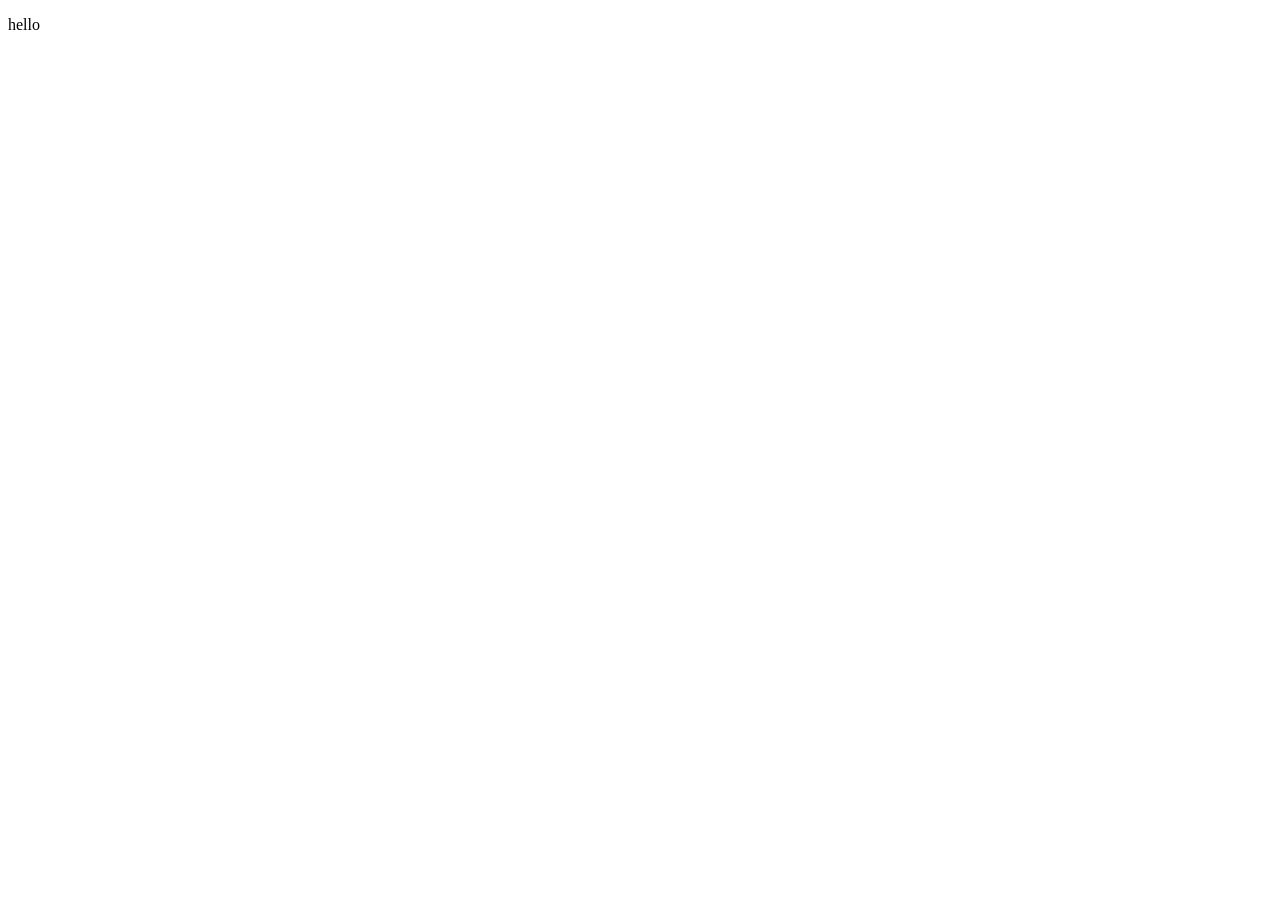
==== index.html @ 3df3ad90 "Rename Index.html to index.html" ====
<!DOCTYPE html>
<html lang="en">
<head>
    <meta charset="UTF-8">
    <meta name="viewport" content="width=device-width, initial-scale=1.0">
    <title>Document</title>
</head>
<body>
    <p>hello</p>
</body>
</html>
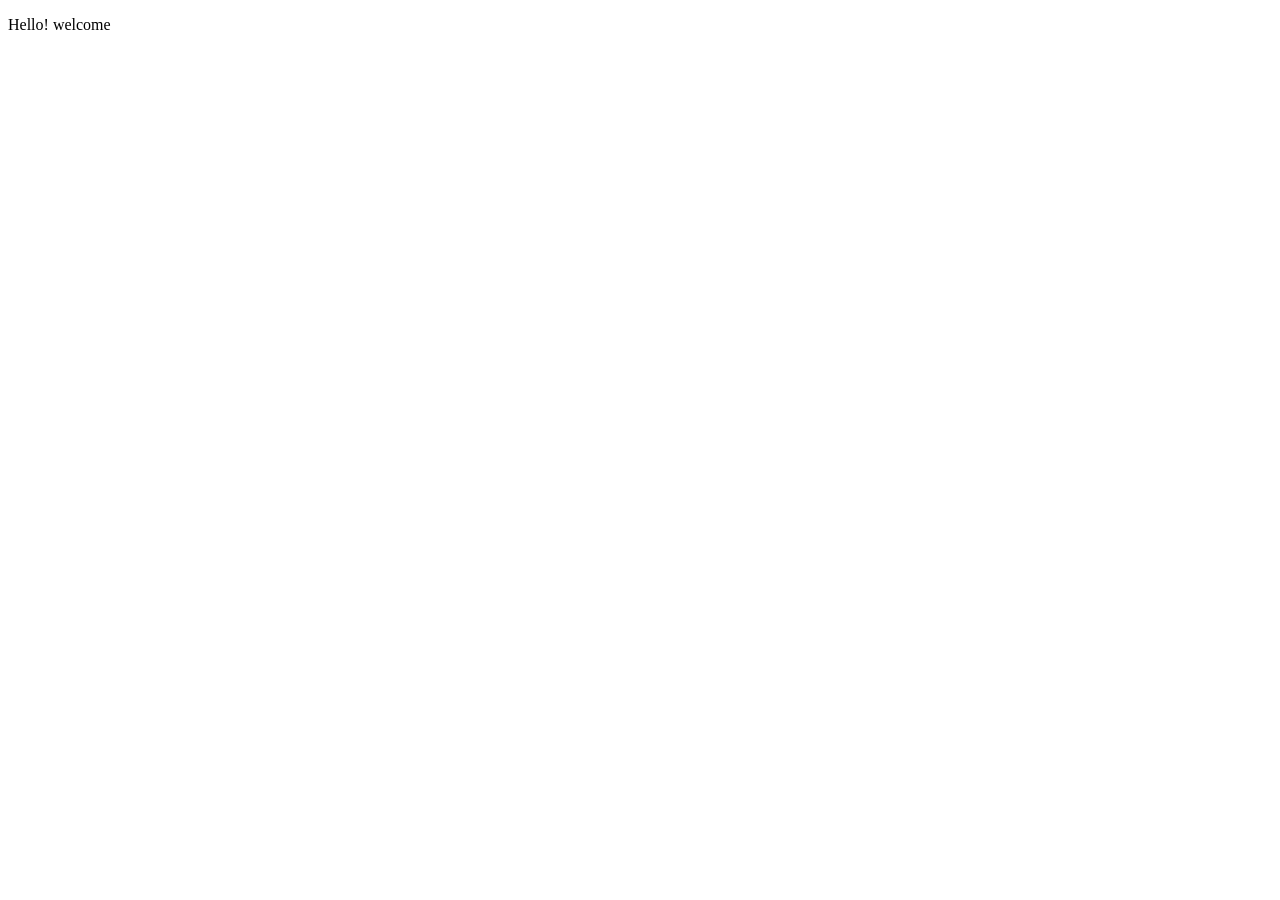
==== commit 1a370413: "Merge branch 'main' of https://github.com/sanijawb-gif/Website" ====
--- a/index.html
+++ b/index.html
@@ -3,9 +3,10 @@
 <head>
     <meta charset="UTF-8">
     <meta name="viewport" content="width=device-width, initial-scale=1.0">
-    <title>Document</title>
+    <link rel="stylesheet" href="css/styles.css">
+    <title>Home page</title>
 </head>
 <body>
-    <p>hello</p>
+    <p>Hello! welcome </p>
 </body>
 </html>
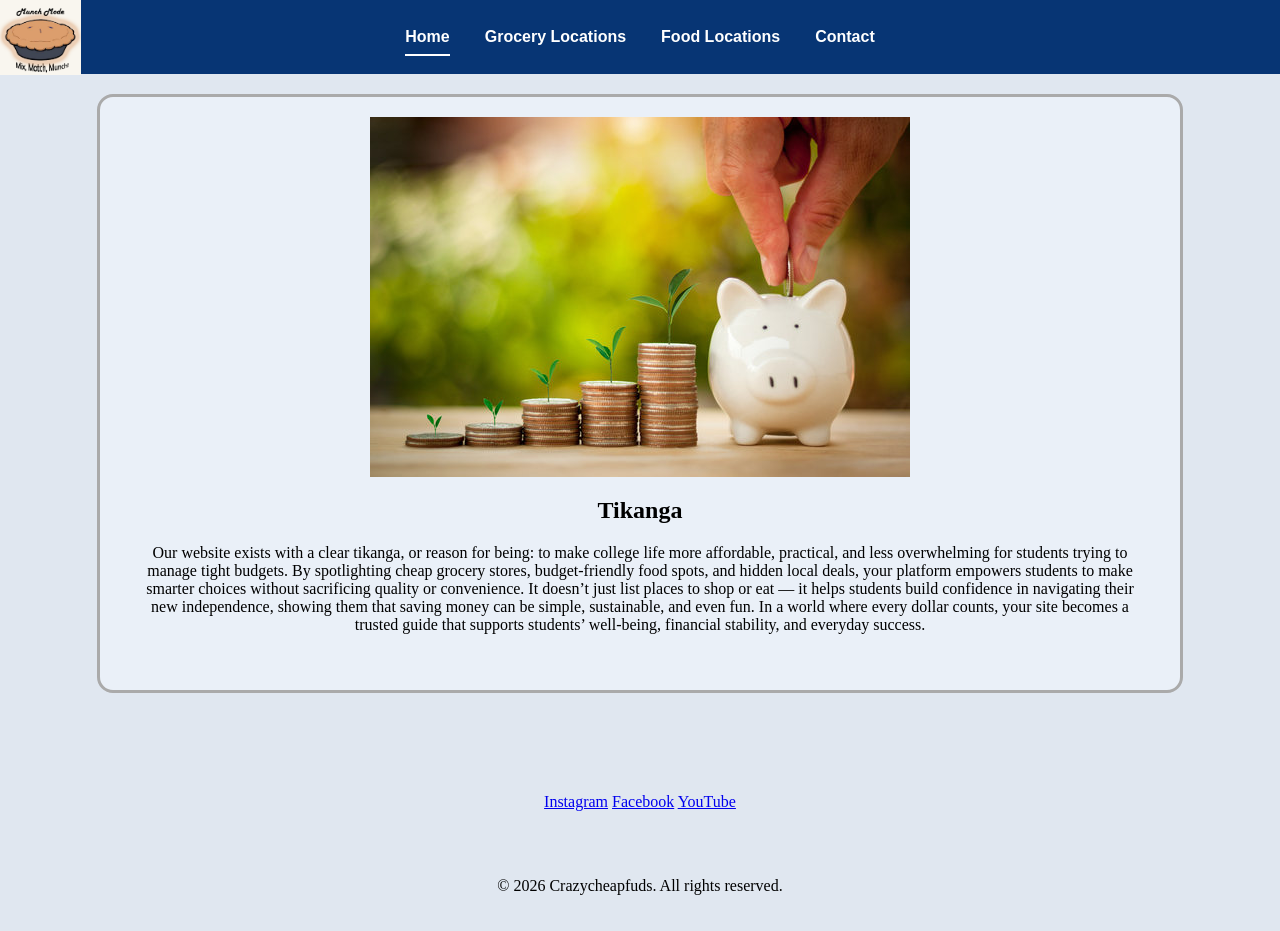
==== commit 8b3a07fb: "Version1" ====
--- a/index.html
+++ b/index.html
@@ -4,9 +4,48 @@
     <meta charset="UTF-8">
     <meta name="viewport" content="width=device-width, initial-scale=1.0">
     <link rel="stylesheet" href="css/styles.css">
-    <title>Home page</title>
 </head>
-<body>
-    <p>Hello! welcome </p>
-</body>
-</html>
+
+<div class="lg">
+    <img src="assets/Logo.png" class="logo">
+    </div>
+
+<nav class="navbar">
+    <a href="index.html" class="active">Home</a>
+    <a href="Grocery locations.html">Grocery Locations</a>
+    <a href="Food locations.html">Food Locations</a>
+    <a href="Contact.html">Contact</a>
+</nav>
+
+<div class="Media">
+		<section class="Tikanga">
+			<img src="assets/Index.png">
+				<div class="">
+                    <h2>Tikanga</h2>
+					<p>Our website exists with a clear tikanga, or reason for being: to make college life more affordable, practical, and less overwhelming for students trying to manage tight budgets. By spotlighting cheap grocery stores, budget‑friendly food spots, and hidden local deals, your platform empowers students to make smarter choices without sacrificing quality or convenience. It doesn’t just list places to shop or eat — it helps students build confidence in navigating their new independence, showing them that saving money can be simple, sustainable, and even fun. In a world where every dollar counts, your site becomes a trusted guide that supports students’ well‑being, financial stability, and everyday success.</p>
+				</div>
+		</section>
+
+        <div class="social-links">
+
+            <!--_blank opens up the hyperlink in a new browser tab-->
+    </div>
+
+    <div class="social-emails">
+        <a href="https://www.instagram.com/" target="_blank"
+           rel="noopener noreferrer">Instagram</a>
+
+        <a href="https://www.facebook.com/" target="_blank"
+           rel="noopener noreferrer">Facebook</a>
+
+        <a href="https://www.youtube.com/" target="_blank"
+           rel="noopener noreferrer">YouTube</a>
+    </div>
+
+    <footer>
+    <div class="footer-bottom">
+        <p>© 2026 Crazycheapfuds. All rights reserved.</p>
+    </div>
+
+    </footer>
+</html>
--- a/css/styles.css
+++ b/css/styles.css
@@ -0,0 +1,243 @@
+body {
+    background-color: #E0E7F0;
+    margin: 0;
+}
+
+.lg {
+  position: absolute;
+  top:0px;
+  left: 0px;
+}
+
+.logo {                          /*positioning logo in top left*/
+  height: 75px;
+  width: auto;
+}
+
+.navbar {
+    background-color: #073574;
+    height: 74px;
+    display: flex;
+    justify-content: center;
+    align-items: center;
+    gap: 35px;
+}
+
+.navbar a {
+    color: white;
+    text-decoration: none;
+    font-family: Arial, sans-serif;
+    font-weight: bold;
+    font-size: 16px;
+    padding: 10px 0;
+    position: relative; /*allows me to use left, right, botoom*/
+}
+
+.navbar a.active::after {       /*Active after is utilized to imput the underlining of the page*/
+    content: "";
+    position: absolute;
+    left: 0;        
+    right: 0;    /*ensuring it streches across the whole word*/
+    bottom: 0;
+    height: 2px;
+    background-color: white;
+}
+
+
+.starter{
+  text-align: center;
+}
+
+.Media {                      
+  display: flex;
+  flex-direction: column;
+  align-items: center;
+  padding: 20px;
+  gap: 50px;
+  text-align: center;
+}
+
+.Decpost img {
+    width: 900px;
+    height: 400px;
+    object-fit: cover;
+    border-radius: 16px;
+}
+
+.Tikanga {                       
+  width: 100%;
+  max-width: 1000px;
+  background-color: #EAF0F8;
+  border: 3px solid #aaa;
+  border-radius: 16px;
+  padding: 20px 40px 40px 40px; 
+  display: flex;
+  flex-direction: column;
+  align-items: center;
+}
+
+.information-section {
+            background-color: #f2f2f7;
+            min-height: 245px;
+            padding: 12px 0 25px;
+        }
+
+        .info-top {
+            width: 660px;
+            margin: 0 auto 12px;
+            display: flex;
+            justify-content: space-between;
+            align-items: center;
+        }
+
+        .category {
+            border: 1px solid #777;
+            background-color: #f2ecec;
+            padding: 11px 32px;
+            font-size: 14px;
+        }
+
+        .stars {
+            font-size: 29px;
+            letter-spacing: 2px;
+        }
+
+        .star-filled {
+            color: #ffe82e;
+        }
+
+        .star-empty {
+            color: #bbb;
+        }
+
+        .details {
+            width: 660px;
+            min-height: 181px;
+            margin: 0 auto;
+            display: grid;
+            grid-template-columns: 195px 1fr;
+            border: 1px solid #888;
+            background-color: white;
+        }
+
+        .restaurant-contact {
+            border-right: 1px solid #888;
+            text-align: center;
+            padding: 8px 10px;
+            font-size: 12px;
+            line-height: 15px;
+            display: flex;
+            flex-direction: column;
+            justify-content: space-between;
+        }
+
+        .description {
+            padding: 37px 12px 10px;
+            text-align: center;
+            font-size: 12px;
+            line-height: 15px;
+        }
+
+.information-section {
+    background-color: #f2f2f7;
+    width: 88%;
+    margin: 4px auto 0;
+    min-height: 0;
+    padding: 12px 0 15px;
+}
+
+    .info-top {
+    width: 660px;
+    margin: 0 auto 12px;
+    display: flex;
+    justify-content: space-between; /*Pushes items to the opposite sides*/
+    align-items: center;
+        }
+
+        .category {
+            border: 1px solid #787878;
+            background-color: #eeeeeefb;
+            padding: 11px 32px;
+            font-size: 14px;
+        }
+
+        /* Star ratings */
+
+        .stars {
+            font-size: 29px;
+            letter-spacing: 2px;
+        }
+
+        .star-filled {
+            color: #ffe82e;
+        }
+
+        .star-empty {
+            color: #bbb;
+        }
+
+        /* Details/Contents */
+
+        .details {
+            width: 660px;
+            min-height: 181px;
+            margin: 0 auto;
+            display: grid;
+            grid-template-columns: 195px 1fr;
+            border: 1px solid #888;
+            background-color: white;
+        }
+
+        .restaurant-contact {
+            border-right: 1px solid #888;
+            text-align: center;
+            padding: 8px 10px;
+            font-size: 12px;
+            line-height: 15px;
+            display: flex;
+            flex-direction: column;
+            justify-content: space-between;
+        }
+
+        .description {
+            padding: 37px 12px 10px;
+            text-align: center;
+            font-size: 12px;
+            line-height: 15px;
+        } 
+
+/*Contact*/
+.Contact-Section {
+    background-color: transparent;  
+    border: 5px solid black;
+	margin-bottom: 0px;
+	margin-left: auto;
+	margin-right: auto;
+	width: 500px;
+	text-align: center;
+}
+
+.contact {
+	margin-left: auto;
+	margin-right: auto;
+	margin-top:150px;
+	border-spacing:50px;
+}
+ /*@media makes the footer fit in reagardless of device size*/
+ 
+@media (max-width: 700px) {    
+    .footer-content {
+        flex-direction: column;
+    }
+
+    .contact-boxes {
+        grid-template-columns: 1fr 1fr;
+        width: 100%;
+        max-width: 390px;
+    }
+
+    .founder-box {
+        width: 100%;
+        max-width: 390px;
+    }
+}
